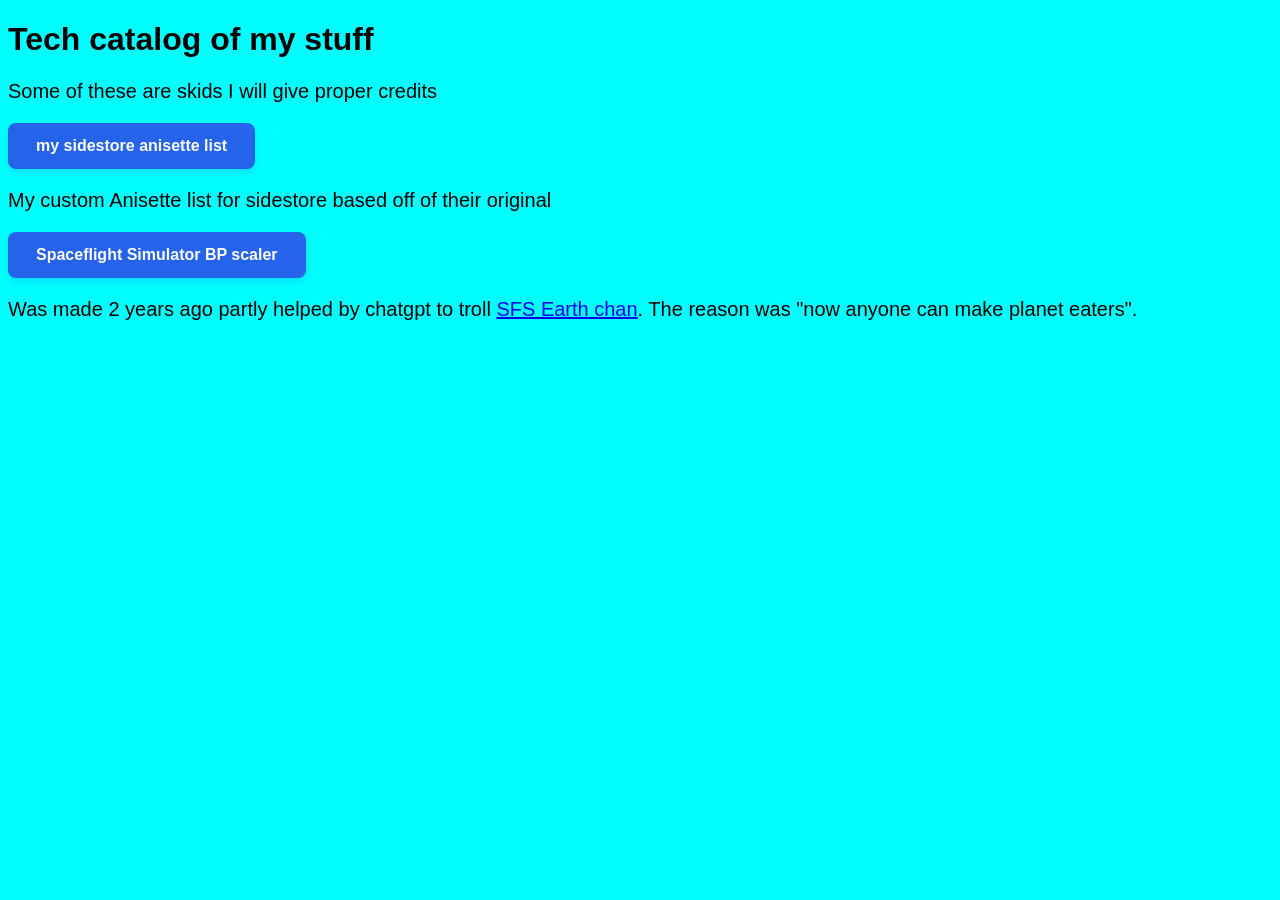
==== tech.html @ 592a32ae "Create tech.html" ====
<!DOCTYPE html>
<head>
  <ipometa charset="UTF-8">
  <meta name="viewport" content="width=device-width, initial-scale=1.0">
  <title>Seal's website</title>
  <style>
    body {
      background-color: cyan;
      font-family: Arial, Helvatica, serif;
    }
  </style>
  <style>
    .b1 {
      background-color: #2563eb;
      color: #ffff;
      padding: 14px 28px;
      font-size: 16px;
      font-weight: 600;
      border: none;
      border-radius: 8px;
      cursor: pointer;
      box-shadow: 0 4px 6px rgba(37, 99, 235, 0.2);
      transition: background-color 0.2s ease, transform 0.1s ease;
    }
    .b2 {
      background-color: #2563eb;
      color: #ffffff;
      padding: 14px 28px;
      font-size: 16px;
      font-weight: 600;
      border: none;
      border-radius: 8px;
      cursor: pointer;
      box-shadow: 0 4px 6px rgba(37, 99, 235, 0.2);
      transition: background-color 0.2s ease, transform 0.1s ease;
    }
    .p1 {
      font-size: 20px;
    }
  </style>
</head>
<body>
  <h1>Tech catalog of my stuff</h1>
  <p type="text" class="p1">Some of these are skids I will give proper credits</p>
  <a href="random/servers.json">
    <button class="b1">my sidestore anisette list</button></a>
  <p class="p1">My custom Anisette list for sidestore based off of their original</p>
  <a href="tech/scaler.html">
    <button class="b1">Spaceflight Simulator BP scaler</button></a>
  <p class="p1"> Was made 2 years ago partly helped by chatgpt to troll <a href="https://youtube.com/@sfsearthchan7446?si=SGt5AvPLAWtfz0YH"> SFS Earth chan</a>. The reason was "now anyone can make planet eaters".</p>
</body>
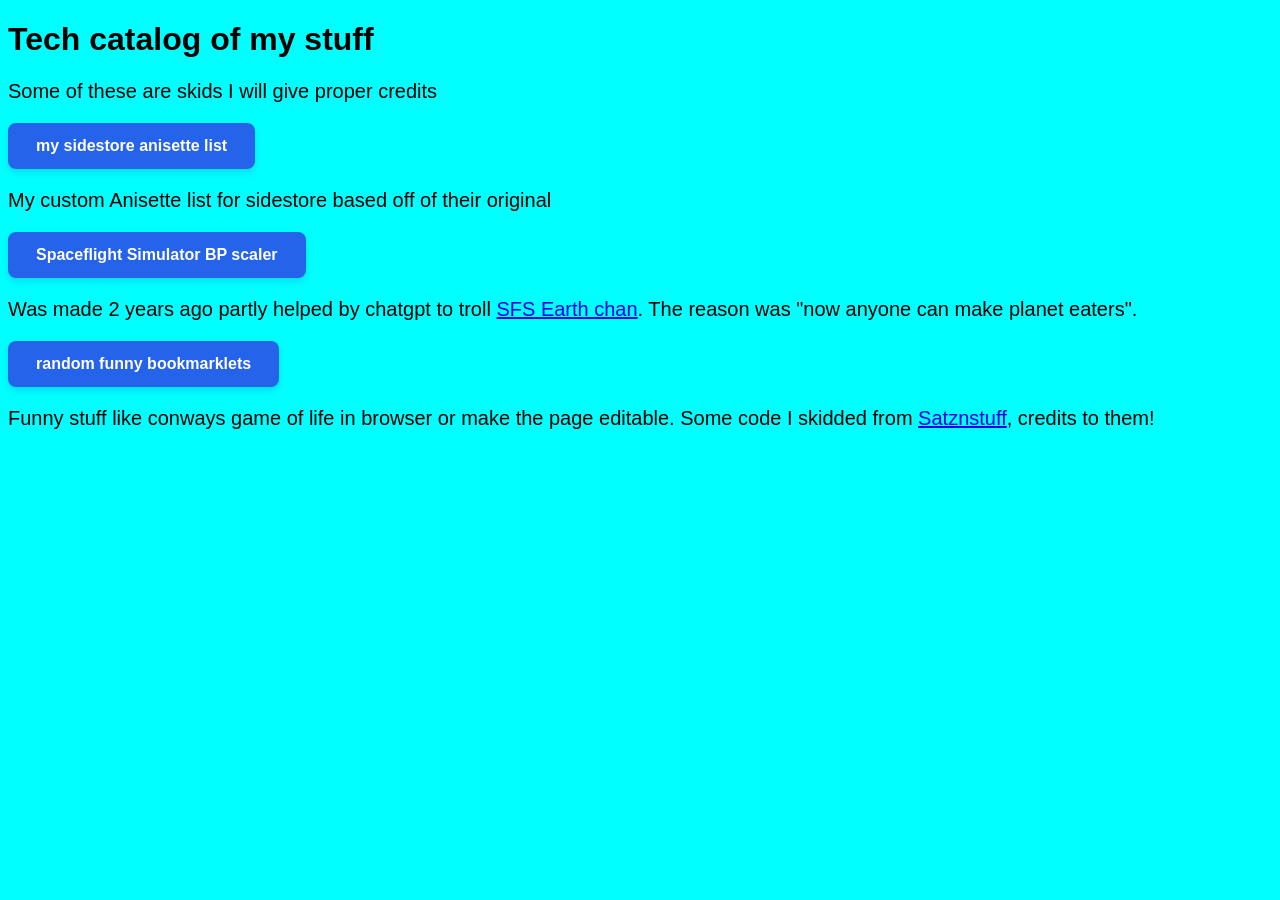
==== commit 2ccc316d: "Update tech.html" ====
--- a/tech.html
+++ b/tech.html
@@ -45,7 +45,11 @@
   <a href="random/servers.json">
     <button class="b1">my sidestore anisette list</button></a>
   <p class="p1">My custom Anisette list for sidestore based off of their original</p>
-  <a href="tech/scaler.html">
+  <a href="tech/SFS.html">
     <button class="b1">Spaceflight Simulator BP scaler</button></a>
   <p class="p1"> Was made 2 years ago partly helped by chatgpt to troll <a href="https://youtube.com/@sfsearthchan7446?si=SGt5AvPLAWtfz0YH"> SFS Earth chan</a>. The reason was "now anyone can make planet eaters".</p>
+  <a href="bookmarklets.html">
+    <button class="b1">random funny bookmarklets</button>
+  </a>
+  <p class="p1">Funny stuff like conways game of life in browser or make the page editable. Some code I skidded from <a href="https://sites.google.com/site/satznstuff/home/bookmarklets">Satznstuff</a>, credits to them!</p>
 </body>
